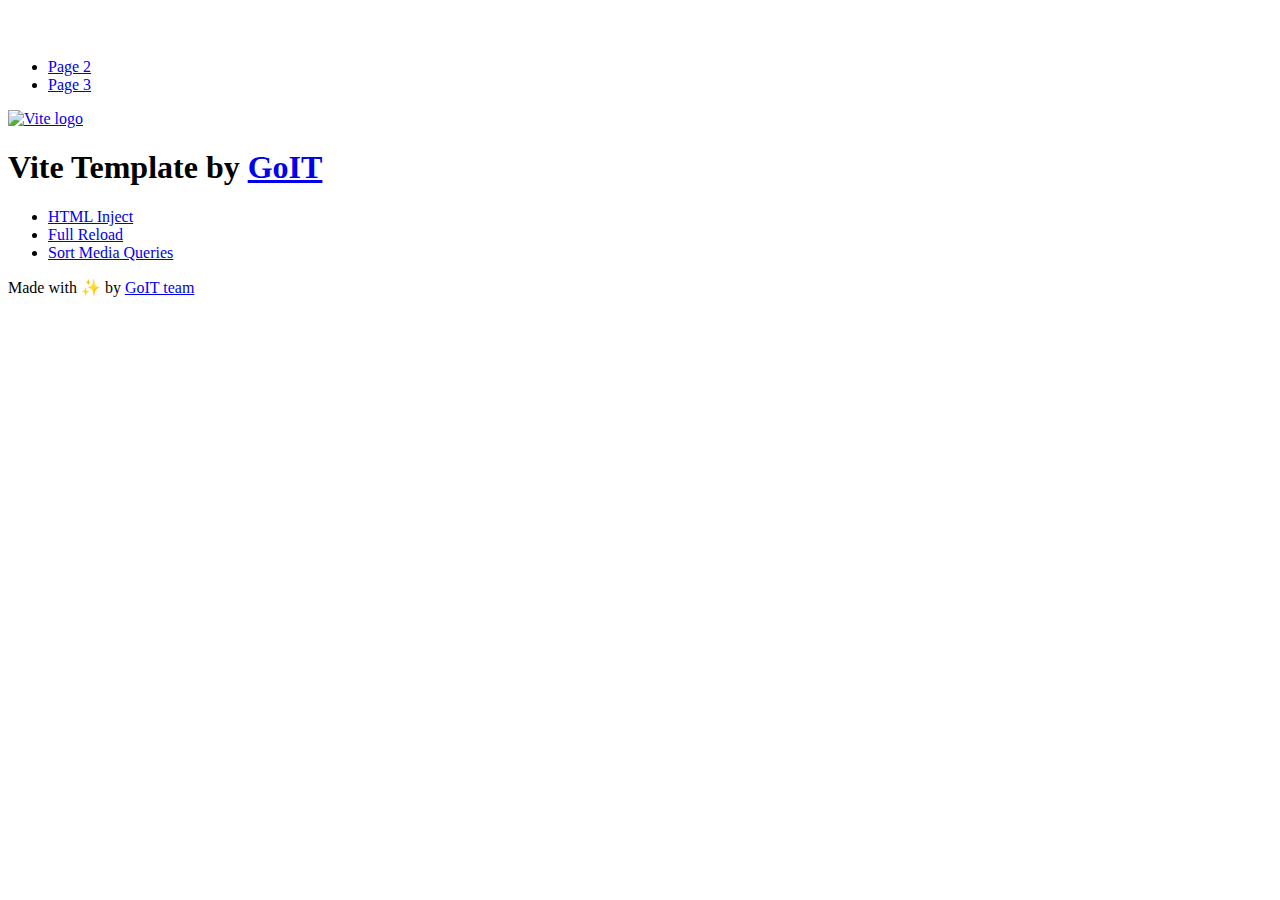
==== index.html @ 2b4e0723 "Deploying to gh-pages from @ ChNokia/goit-js-hw-09@3e05a8622fab97903fd333b341cfda2945caee97 🚀" ====
<!DOCTYPE html>
<html lang="en">
  <head>
    <meta charset="UTF-8" />
    <link rel="icon" type="image/svg+xml" href="/goit-js-hw-09/favicon.svg" />
    <meta name="viewport" content="width=device-width, initial-scale=1.0" />
    <title>Vanilla App Template</title>
    <script type="module" crossorigin src="/goit-js-hw-09/index.js"></script>
    <link rel="stylesheet" crossorigin href="/goit-js-hw-09/assets/styles-DvPDDfy5.css">
  </head>
  <body>
    <header class="header">
  <div class="container">
    <nav class="nav">
      <a class="nav-logo" href="./index.html" aria-label="Site logo">
        <svg class="nav-logo-icon" width="100" height="30">
          <use href="/goit-js-hw-09/assets/sprite-E8vg0sBb.svg#logo"></use>
        </svg>
      </a>
      <ul class="nav-list">
        <li class="nav-item">
          <a class="nav-link {=$highlight-act}" href="./page-2.html">Page 2</a>
        </li>
        <li class="nav-item">
          <a class="nav-link {=$highlight-curr}" href="./page-3.html">Page 3</a>
        </li>
      </ul>
    </nav>
  </div>
</header>


    <main>
      <!-- Loads the specified .html file -->
      <section class="vite-promo">
  <div class="container">
    <div class="vite-promo-thumb">
      <a
        class="vite-promo-link"
        href="https://vitejs.dev/"
        target="_blank"
        rel="noopener noreferrer"
        aria-label="Link to Vite official website"
        title="Vite.js  build tool"
      >
        <!-- Path to images as from index.html file -->
        <img
          class="pic"
          src="/goit-js-hw-09/assets/vite-logo-9o_aqrTe.png"
          alt="Vite logo"
          width="640"
          height="640"
        />
      </a>
    </div>
    <h1 class="main-title">
      <span class="main-title-gradient">Vite</span>
      Template by
      <a
        class="main-title-link"
        href="https://github.com/goitacademy/vanilla-app-template"
        target="_blank"
        rel="noopener noreferrer"
      >
        GoIT
      </a>
    </h1>
  </div>
</section>

      <article class="badges">
  <div class="container">
    <ul class="badges-list">
      <li class="badges-item">
        <a
          class="badges-link"
          href="https://www.npmjs.com/package/vite-plugin-html-inject"
          target="_blank"
          rel="noopener noreferrer"
        >
          HTML Inject
        </a>
      </li>
      <li class="badges-item">
        <a
          class="badges-link"
          href="https://www.npmjs.com/package/vite-plugin-full-reload"
          target="_blank"
          rel="noopener noreferrer"
        >
          Full Reload
        </a>
      </li>
      <li class="badges-item">
        <a
          class="badges-link"
          href="https://www.npmjs.com/package/postcss-sort-media-queries"
          target="_blank"
          rel="noopener noreferrer"
        >
          Sort Media Queries
        </a>
      </li>
    </ul>
  </div>
</article>

    </main>

    <footer class="footer">
  <div class="container">
    <p class="footer-desc">
      Made with ✨ by
      <a
        class="footer-link"
        href="https://goit.global/ua/"
        target="_blank"
        rel="noopener noreferrer"
      >
        GoIT team
      </a>
    </p>
  </div>
</footer>


  </body>
</html>
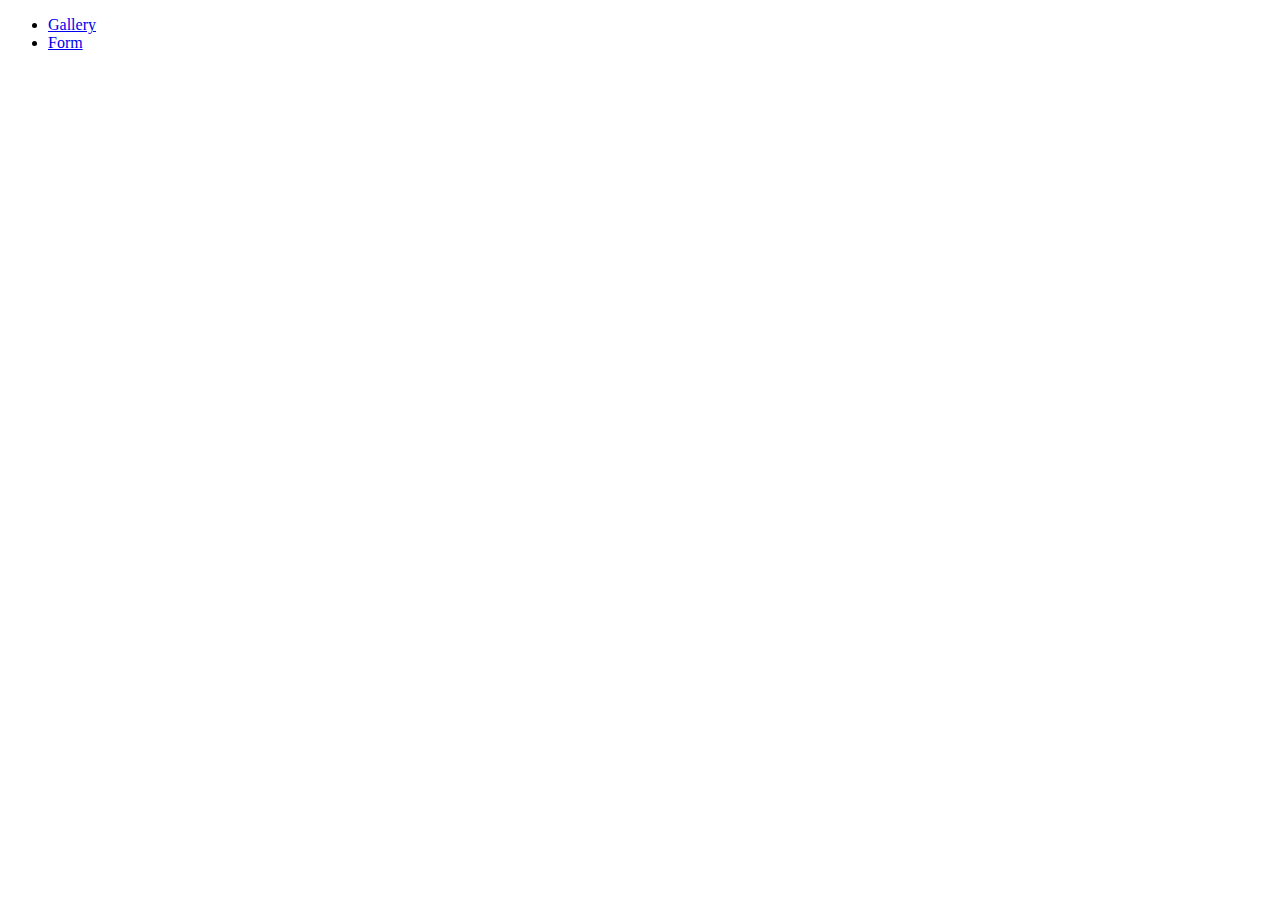
==== commit 27b22441: "Deploying to gh-pages from @ ChNokia/goit-js-hw-09@1608b3ab3a9127fd3b99a85d48054c990e5a06aa 🚀" ====
--- a/index.html
+++ b/index.html
@@ -5,24 +5,18 @@
     <link rel="icon" type="image/svg+xml" href="/goit-js-hw-09/favicon.svg" />
     <meta name="viewport" content="width=device-width, initial-scale=1.0" />
     <title>Vanilla App Template</title>
-    <script type="module" crossorigin src="/goit-js-hw-09/index.js"></script>
-    <link rel="stylesheet" crossorigin href="/goit-js-hw-09/assets/styles-DvPDDfy5.css">
+    <link rel="stylesheet" crossorigin href="/goit-js-hw-09/assets/styles-Cjg_qeEZ.css">
   </head>
   <body>
     <header class="header">
   <div class="container">
     <nav class="nav">
-      <a class="nav-logo" href="./index.html" aria-label="Site logo">
-        <svg class="nav-logo-icon" width="100" height="30">
-          <use href="/goit-js-hw-09/assets/sprite-E8vg0sBb.svg#logo"></use>
-        </svg>
-      </a>
       <ul class="nav-list">
         <li class="nav-item">
-          <a class="nav-link {=$highlight-act}" href="./page-2.html">Page 2</a>
+          <a class="nav-link {=$highlight-act}" href="../1-gallery.html">Gallery</a>
         </li>
         <li class="nav-item">
-          <a class="nav-link {=$highlight-curr}" href="./page-3.html">Page 3</a>
+          <a class="nav-link {=$highlight-curr}" href="../2-form.html">Form</a>
         </li>
       </ul>
     </nav>
@@ -31,97 +25,7 @@
 
 
     <main>
-      <!-- Loads the specified .html file -->
-      <section class="vite-promo">
-  <div class="container">
-    <div class="vite-promo-thumb">
-      <a
-        class="vite-promo-link"
-        href="https://vitejs.dev/"
-        target="_blank"
-        rel="noopener noreferrer"
-        aria-label="Link to Vite official website"
-        title="Vite.js  build tool"
-      >
-        <!-- Path to images as from index.html file -->
-        <img
-          class="pic"
-          src="/goit-js-hw-09/assets/vite-logo-9o_aqrTe.png"
-          alt="Vite logo"
-          width="640"
-          height="640"
-        />
-      </a>
-    </div>
-    <h1 class="main-title">
-      <span class="main-title-gradient">Vite</span>
-      Template by
-      <a
-        class="main-title-link"
-        href="https://github.com/goitacademy/vanilla-app-template"
-        target="_blank"
-        rel="noopener noreferrer"
-      >
-        GoIT
-      </a>
-    </h1>
-  </div>
-</section>
-
-      <article class="badges">
-  <div class="container">
-    <ul class="badges-list">
-      <li class="badges-item">
-        <a
-          class="badges-link"
-          href="https://www.npmjs.com/package/vite-plugin-html-inject"
-          target="_blank"
-          rel="noopener noreferrer"
-        >
-          HTML Inject
-        </a>
-      </li>
-      <li class="badges-item">
-        <a
-          class="badges-link"
-          href="https://www.npmjs.com/package/vite-plugin-full-reload"
-          target="_blank"
-          rel="noopener noreferrer"
-        >
-          Full Reload
-        </a>
-      </li>
-      <li class="badges-item">
-        <a
-          class="badges-link"
-          href="https://www.npmjs.com/package/postcss-sort-media-queries"
-          target="_blank"
-          rel="noopener noreferrer"
-        >
-          Sort Media Queries
-        </a>
-      </li>
-    </ul>
-  </div>
-</article>
-
     </main>
-
-    <footer class="footer">
-  <div class="container">
-    <p class="footer-desc">
-      Made with ✨ by
-      <a
-        class="footer-link"
-        href="https://goit.global/ua/"
-        target="_blank"
-        rel="noopener noreferrer"
-      >
-        GoIT team
-      </a>
-    </p>
-  </div>
-</footer>
 
 
   </body>
